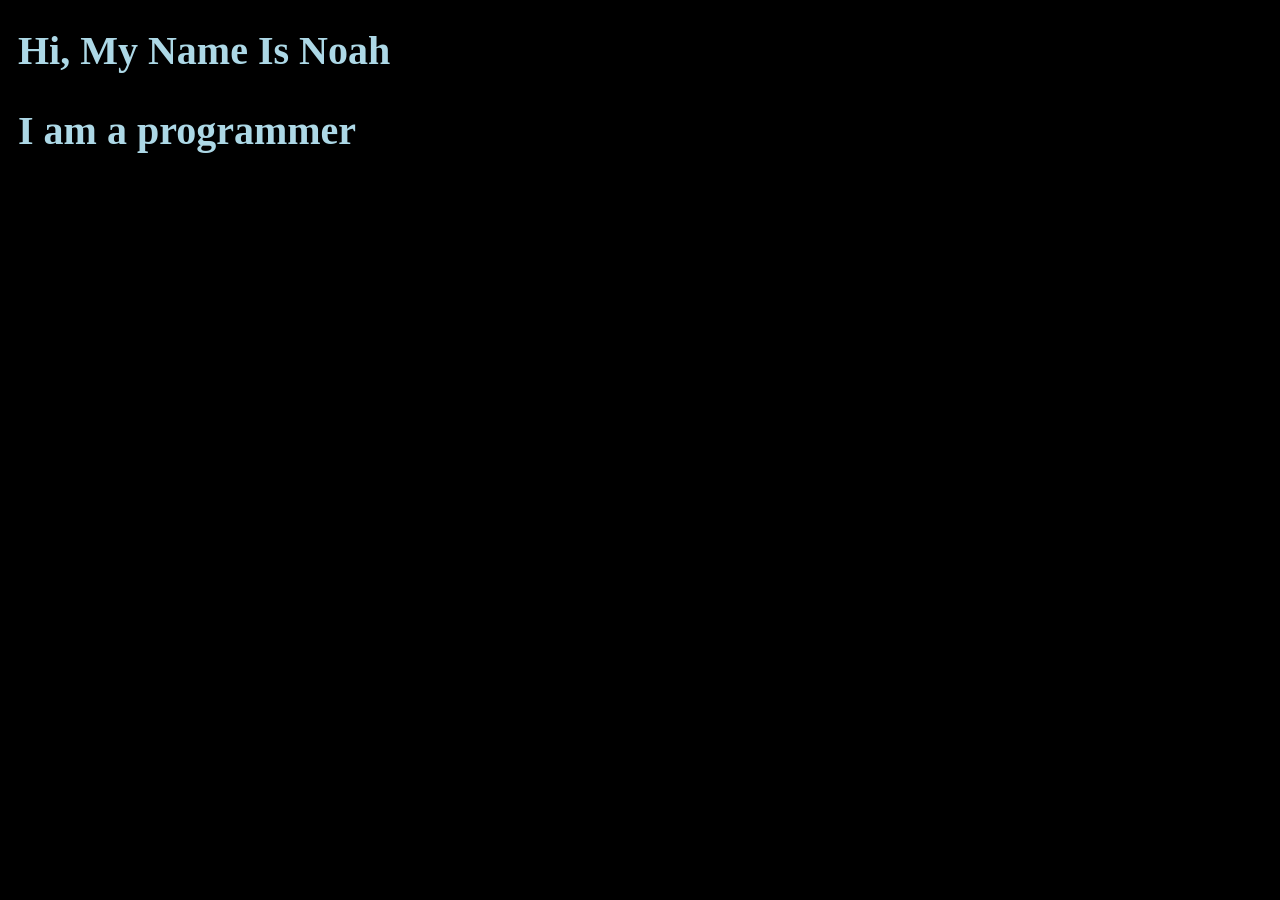
==== index.html @ 2f6768d8 "fix: text looks better in proportion to the screen size" ====
<!DOCTYPE html>
<html lang="en">
<head>
    <meta charset="UTF-8">
    <meta http-equiv="X-UA-Compatible" content="IE=edge">
    <meta name="viewport" content="width=device-width, initial-scale=1.0">
    <link rel="stylesheet" href="index.css">
    <title>Hello</title>
</head>
<body onload="func1();">
    <div class="container">
        <div class="right-element">
            <a id="link" style="opacity:0; visibility: hidden;" href="https://github.com/katznoah" target="_blank"><img src="https://upload.wikimedia.org/wikipedia/commons/thumb/3/3c/TuxFlat.svg/149px-TuxFlat.svg.png"></a>
        </div>
            <h1>Hi, My Name Is Noah</h1>
            <h2 id="type"></h2>
            <h3 id="one"></h3>
            <h3 id="two"></h3>
            <h3 id="three"></h3>
    </div>
    <script src="index.js"></script>
</body>
</html>
---- index.css ----
body {
    background-color: black;
}

img {
    height: 200%;
    width: 200%;
}

h1, h2, h3 {
    max-width: 700px;
    font-size: 250%;
    margin-left: 10px;
    color: lightblue;
    font-family: Consolas;
}

.container {
    width:auto;
}

.left-element {
    display: inline-block;
    width: 500px;
    position: absolute;
    top: 30px;
    left: 50px;
}

.right-element {
    display: inline-block;
    position:fixed;
    margin-left: auto;
    top: 75px;
    right: 200px;
}

p {
    color: lightblue;
}
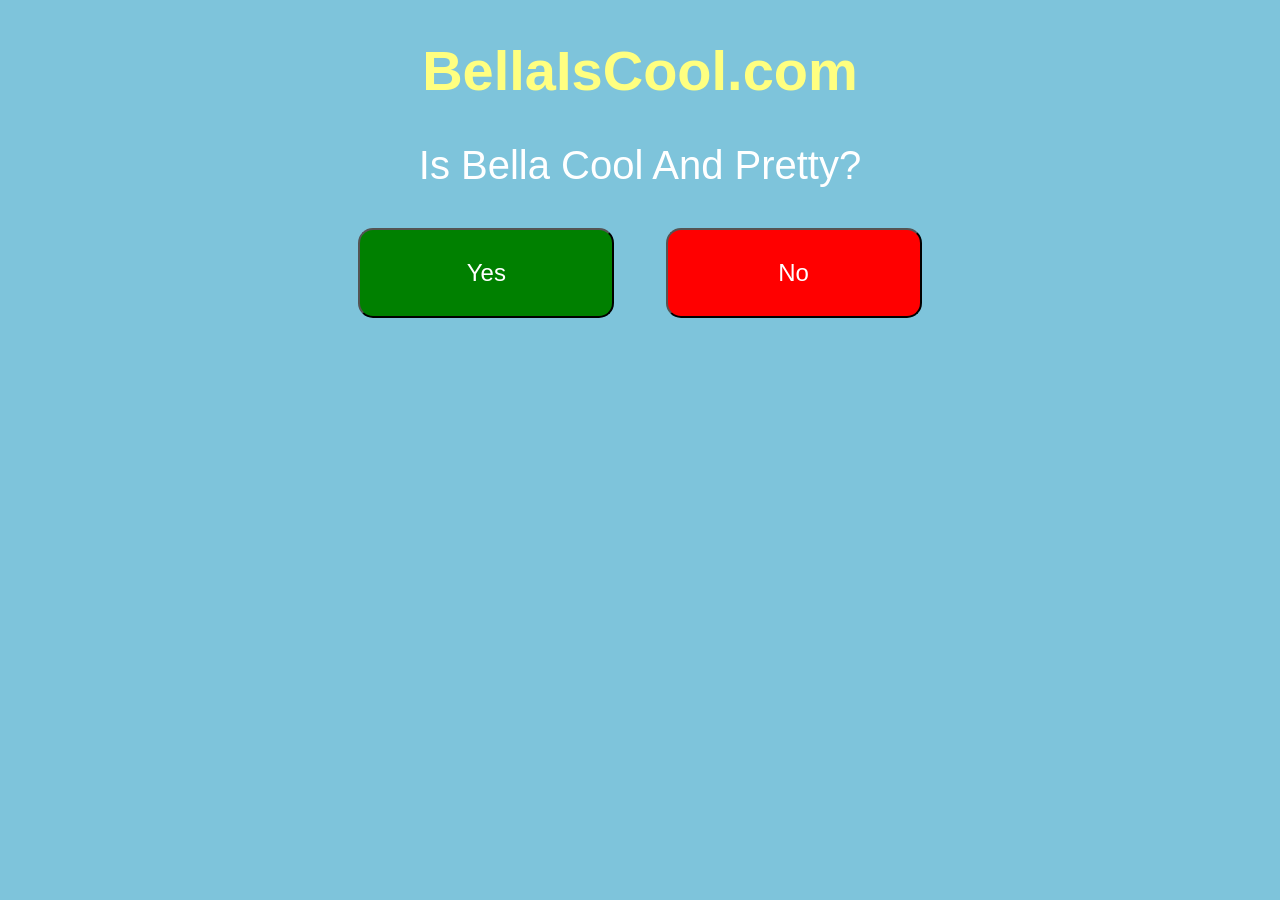
==== commit a6761557: "bella" ====
--- a/index.html
+++ b/index.html
@@ -4,20 +4,17 @@
     <meta charset="UTF-8">
     <meta http-equiv="X-UA-Compatible" content="IE=edge">
     <meta name="viewport" content="width=device-width, initial-scale=1.0">
+    <title>Bella Is Cool</title>
     <link rel="stylesheet" href="index.css">
-    <title>Hello</title>
+    <script src="index.js"></script>
 </head>
-<body onload="func1();">
-    <div class="container">
-        <div class="right-element">
-            <a id="link" style="opacity:0; visibility: hidden;" href="https://github.com/katznoah" target="_blank"><img src="https://upload.wikimedia.org/wikipedia/commons/thumb/3/3c/TuxFlat.svg/149px-TuxFlat.svg.png"></a>
-        </div>
-            <h1>Hi, My Name Is Noah</h1>
-            <h2 id="type"></h2>
-            <h3 id="one"></h3>
-            <h3 id="two"></h3>
-            <h3 id="three"></h3>
+<body>
+    <h1>BellaIsCool.com</h1>
+    <div>
+        <p class="question">Is Bella Cool And Pretty?</p>
+        <button type="button" class="no" onclick="func1('a',0)">No</button>
+        <button type="button" class="yes" onclick="func1('a',1)">Yes</button>
     </div>
-    <script src="index.js"></script>
+    <p class="answer" id="a"></p>
 </body>
 </html>
--- a/index.css
+++ b/index.css
@@ -1,40 +1,42 @@
 body {
-    background-color: black;
+    background-color: rgb(126, 196, 219);
+    font-family: arial;
+    text-align: center;
 }
 
-img {
-    height: 200%;
-    width: 200%;
+h1 {
+    font-size: 350%;
+    color: rgb(255, 255, 128);
 }
 
-h1, h2, h3 {
-    max-width: 700px;
+p.question {
     font-size: 250%;
-    margin-left: 10px;
-    color: lightblue;
-    font-family: Consolas;
+    color: rgb(255, 255, 255);
 }
 
-.container {
-    width:auto;
+button {
+    font-size: 150%;
+    position: absolute;
+    width: 20%;
+    height: 10%;
+    border-radius: 15px;
+    color: white;
 }
 
-.left-element {
-    display: inline-block;
-    width: 500px;
-    position: absolute;
-    top: 30px;
-    left: 50px;
+button.yes {
+    left: 28%;
+    background-color: green;
 }
 
-.right-element {
-    display: inline-block;
-    position:fixed;
-    margin-left: auto;
-    top: 75px;
-    right: 200px;
+button.no {
+    right: 28%;
+    background-color: red;
 }
 
-p {
-    color: lightblue;
+p.answer {
+    position: absolute;
+    top: 60%;
+    left: 0;
+    right: 0;
+    font-size: 200%;
 }
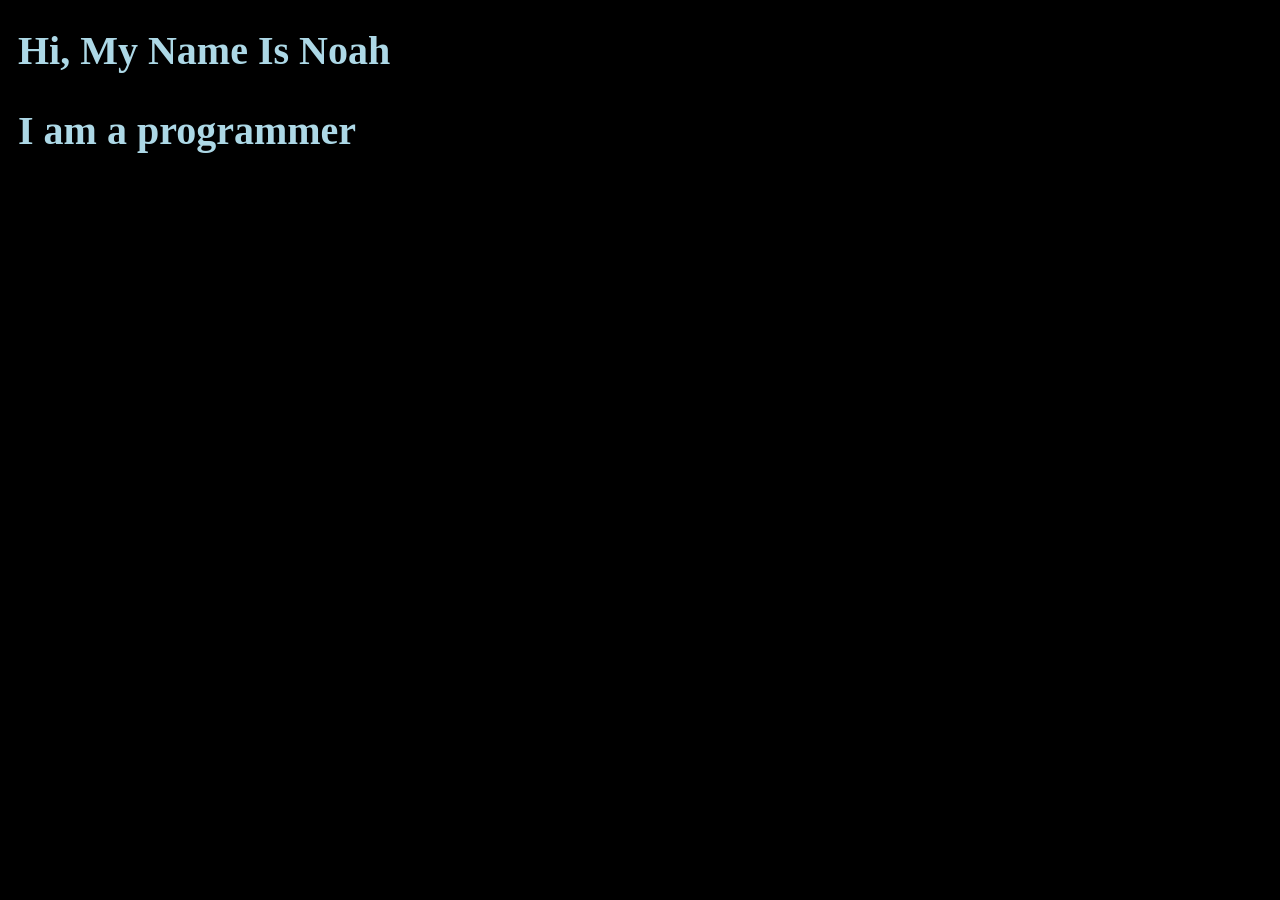
==== commit 17d1388d: "swapped index" ====
--- a/index.html
+++ b/index.html
@@ -4,17 +4,20 @@
     <meta charset="UTF-8">
     <meta http-equiv="X-UA-Compatible" content="IE=edge">
     <meta name="viewport" content="width=device-width, initial-scale=1.0">
-    <title>Bella Is Cool</title>
     <link rel="stylesheet" href="index.css">
+    <title>Hello</title>
+</head>
+<body onload="func1();">
+    <div class="container">
+        <div class="right-element">
+            <a id="link" style="opacity:0; visibility: hidden;" href="https://github.com/katznoah" target="_blank"><img src="https://upload.wikimedia.org/wikipedia/commons/thumb/3/3c/TuxFlat.svg/149px-TuxFlat.svg.png"></a>
+        </div>
+            <h1>Hi, My Name Is Noah</h1>
+            <h2 id="type"></h2>
+            <h3 id="one"></h3>
+            <h3 id="two"></h3>
+            <h3 id="three"></h3>
+    </div>
     <script src="index.js"></script>
-</head>
-<body>
-    <h1>BellaIsCool.com</h1>
-    <div>
-        <p class="question">Is Bella Cool And Pretty?</p>
-        <button type="button" class="no" onclick="func1('a',0)">No</button>
-        <button type="button" class="yes" onclick="func1('a',1)">Yes</button>
-    </div>
-    <p class="answer" id="a"></p>
 </body>
 </html>
--- a/index.css
+++ b/index.css
@@ -1,42 +1,40 @@
 body {
-    background-color: rgb(126, 196, 219);
-    font-family: arial;
-    text-align: center;
+    background-color: black;
 }
 
-h1 {
-    font-size: 350%;
-    color: rgb(255, 255, 128);
+img {
+    height: 200%;
+    width: 200%;
 }
 
-p.question {
+h1, h2, h3 {
+    max-width: 700px;
     font-size: 250%;
-    color: rgb(255, 255, 255);
+    margin-left: 10px;
+    color: lightblue;
+    font-family: Consolas;
 }
 
-button {
-    font-size: 150%;
-    position: absolute;
-    width: 20%;
-    height: 10%;
-    border-radius: 15px;
-    color: white;
+.container {
+    width:auto;
 }
 
-button.yes {
-    left: 28%;
-    background-color: green;
+.left-element {
+    display: inline-block;
+    width: 500px;
+    position: absolute;
+    top: 30px;
+    left: 50px;
 }
 
-button.no {
-    right: 28%;
-    background-color: red;
+.right-element {
+    display: inline-block;
+    position:fixed;
+    margin-left: auto;
+    top: 75px;
+    right: 200px;
 }
 
-p.answer {
-    position: absolute;
-    top: 60%;
-    left: 0;
-    right: 0;
-    font-size: 200%;
+p {
+    color: lightblue;
 }
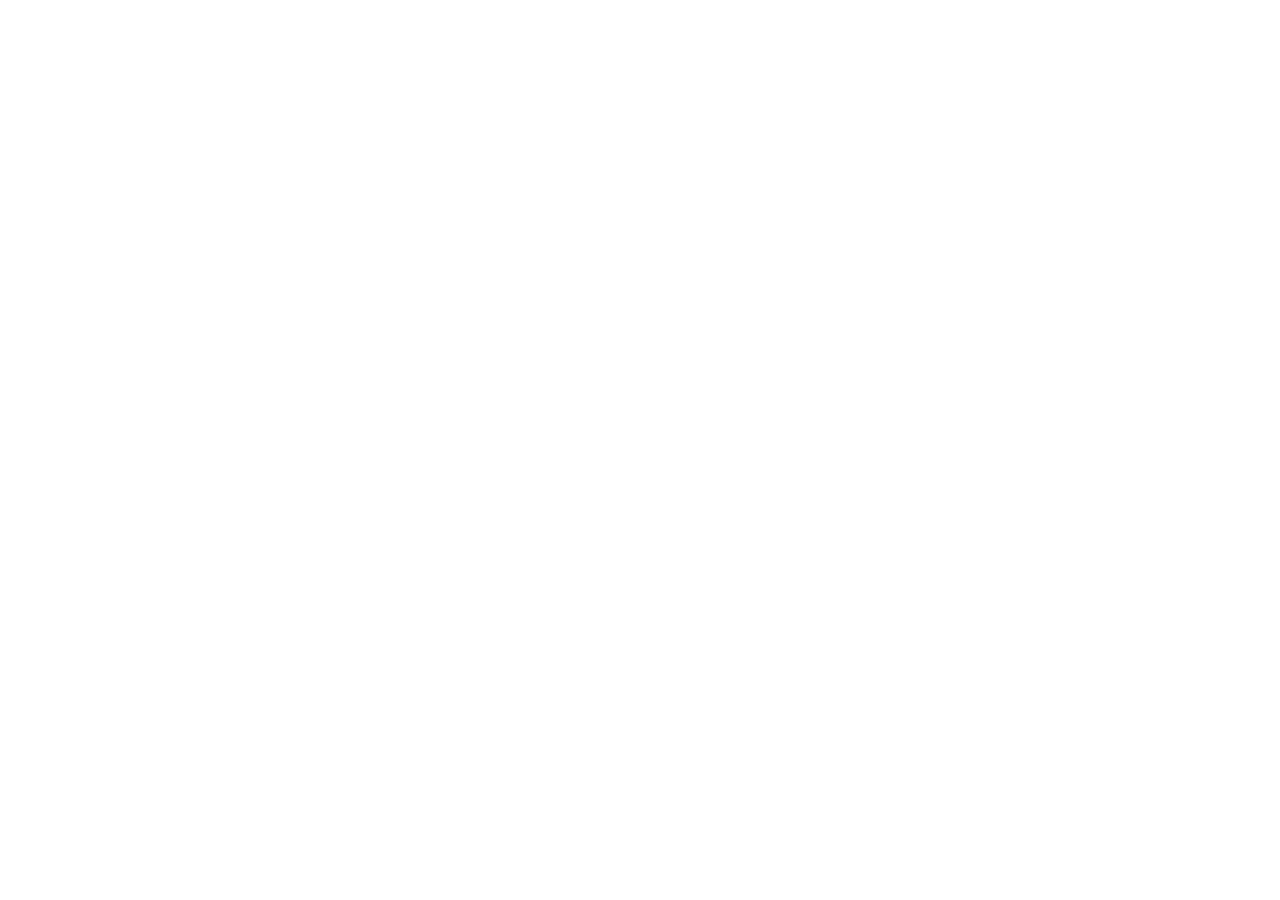
==== commit 82802148: "id.me test" ====
--- a/index.html
+++ b/index.html
@@ -1,23 +1,18 @@
-<!DOCTYPE html>
-<html lang="en">
-<head>
-    <meta charset="UTF-8">
-    <meta http-equiv="X-UA-Compatible" content="IE=edge">
-    <meta name="viewport" content="width=device-width, initial-scale=1.0">
-    <link rel="stylesheet" href="index.css">
-    <title>Hello</title>
-</head>
-<body onload="func1();">
-    <div class="container">
-        <div class="right-element">
-            <a id="link" style="opacity:0; visibility: hidden;" href="https://github.com/katznoah" target="_blank"><img src="https://upload.wikimedia.org/wikipedia/commons/thumb/3/3c/TuxFlat.svg/149px-TuxFlat.svg.png"></a>
-        </div>
-            <h1>Hi, My Name Is Noah</h1>
-            <h2 id="type"></h2>
-            <h3 id="one"></h3>
-            <h3 id="two"></h3>
-            <h3 id="three"></h3>
-    </div>
-    <script src="index.js"></script>
-</body>
-</html>+<html>
+
+  <head>
+    <!-- jQuery Dependency -->
+    <script type="text/javascript" src="https://code.jquery.com/jquery-3.2.0.min.js"></script>
+
+    <!-- ID.me Sample Code -->
+    <script src="idme.js"></script>
+  </head>
+
+  <body>
+    <!-- ID.me Widget Buttons -->
+    <span id="idme-wallet-button" data-scope="military,student" data-client-id="CLIENT_ID" data-response="token" data-redirect="REDIRECT_URI" data-op="signin" data-text="Military and Students receive 10% off with ID.me" data-show-verify="true"></span>
+
+    <script src="https://s3.amazonaws.com/idme/developer/idme-buttons/assets/js/idme-wallet-button.js"></script>
+  </body>
+
+</html>
